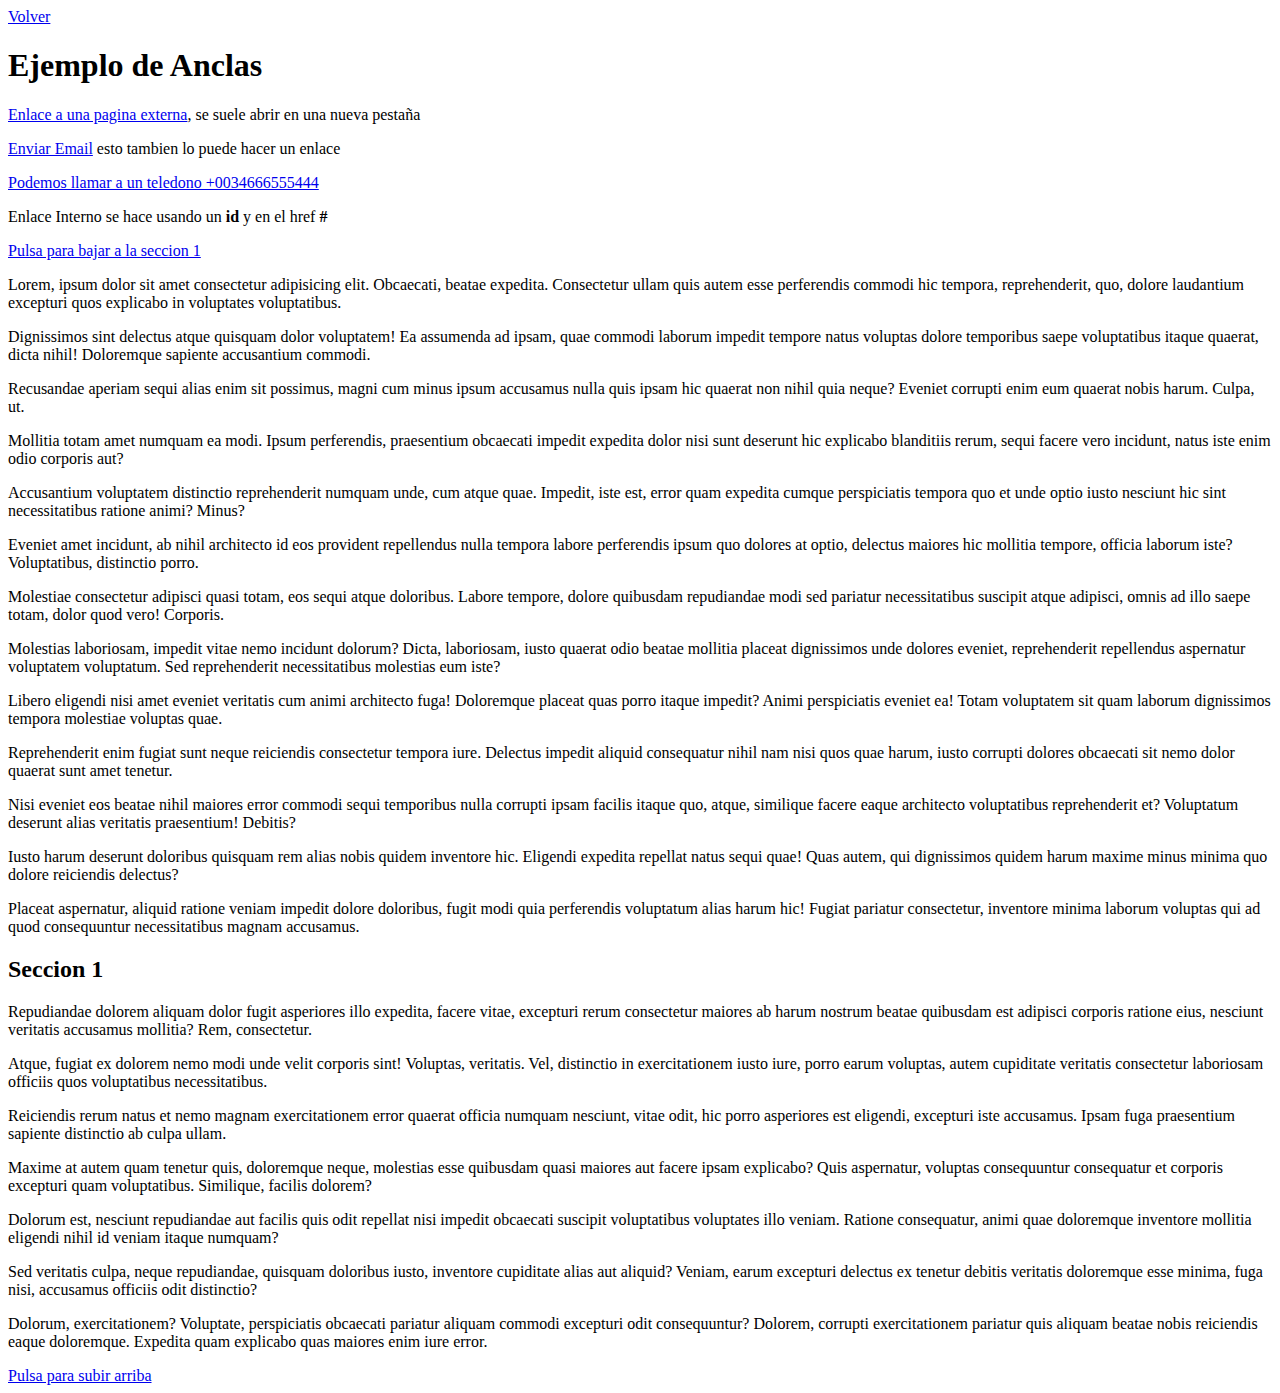
==== enlaces.html @ 3a88d7bc "07/05/2021" ====
<!DOCTYPE html>
<html lang="en">
<head>
    <meta charset="UTF-8">
    <meta http-equiv="X-UA-Compatible" content="IE=edge">
    <meta name="viewport" content="width=device-width, initial-scale=1.0">
    <title>Enlaces o Anclas</title>
</head>
<body id="top">
    <a href="index.html">Volver</a>
    <h1>Ejemplo de Anclas</h1>

    <p><a href="https://surfsearchspot.com" target="_blank">Enlace a una pagina externa</a>, se suele abrir en una nueva pestaña</p>
    <p><a href="mailto:infauraga@elorrite-errekamari.com?subject=Formulario%20de%20Contacto&body=lorem_ipsum">Enviar Email</a> esto tambien lo puede hacer un enlace</p>
    <p><a href="tel:+0034666555444">Podemos llamar a un teledono +0034666555444</a></p>
    <p>Enlace Interno se hace usando un <b>id</b> y en el href <b>#</b></p>
    <p><a href="#seccion1">Pulsa para bajar a la seccion 1</a></p>
    <p>Lorem, ipsum dolor sit amet consectetur adipisicing elit. Obcaecati, beatae expedita. Consectetur ullam quis autem esse perferendis commodi hic tempora, reprehenderit, quo, dolore laudantium excepturi quos explicabo in voluptates voluptatibus.</p>
    <p>Dignissimos sint delectus atque quisquam dolor voluptatem! Ea assumenda ad ipsam, quae commodi laborum impedit tempore natus voluptas dolore temporibus saepe voluptatibus itaque quaerat, dicta nihil! Doloremque sapiente accusantium commodi.</p>
    <p>Recusandae aperiam sequi alias enim sit possimus, magni cum minus ipsum accusamus nulla quis ipsam hic quaerat non nihil quia neque? Eveniet corrupti enim eum quaerat nobis harum. Culpa, ut.</p>
    <p>Mollitia totam amet numquam ea modi. Ipsum perferendis, praesentium obcaecati impedit expedita dolor nisi sunt deserunt hic explicabo blanditiis rerum, sequi facere vero incidunt, natus iste enim odio corporis aut?</p>
    <p>Accusantium voluptatem distinctio reprehenderit numquam unde, cum atque quae. Impedit, iste est, error quam expedita cumque perspiciatis tempora quo et unde optio iusto nesciunt hic sint necessitatibus ratione animi? Minus?</p>
    <p>Eveniet amet incidunt, ab nihil architecto id eos provident repellendus nulla tempora labore perferendis ipsum quo dolores at optio, delectus maiores hic mollitia tempore, officia laborum iste? Voluptatibus, distinctio porro.</p>
    <p>Molestiae consectetur adipisci quasi totam, eos sequi atque doloribus. Labore tempore, dolore quibusdam repudiandae modi sed pariatur necessitatibus suscipit atque adipisci, omnis ad illo saepe totam, dolor quod vero! Corporis.</p>
    <p>Molestias laboriosam, impedit vitae nemo incidunt dolorum? Dicta, laboriosam, iusto quaerat odio beatae mollitia placeat dignissimos unde dolores eveniet, reprehenderit repellendus aspernatur voluptatem voluptatum. Sed reprehenderit necessitatibus molestias eum iste?</p>
    <p>Libero eligendi nisi amet eveniet veritatis cum animi architecto fuga! Doloremque placeat quas porro itaque impedit? Animi perspiciatis eveniet ea! Totam voluptatem sit quam laborum dignissimos tempora molestiae voluptas quae.</p>
    <p>Reprehenderit enim fugiat sunt neque reiciendis consectetur tempora iure. Delectus impedit aliquid consequatur nihil nam nisi quos quae harum, iusto corrupti dolores obcaecati sit nemo dolor quaerat sunt amet tenetur.</p>
    <p>Nisi eveniet eos beatae nihil maiores error commodi sequi temporibus nulla corrupti ipsam facilis itaque quo, atque, similique facere eaque architecto voluptatibus reprehenderit et? Voluptatum deserunt alias veritatis praesentium! Debitis?</p>
    <p>Iusto harum deserunt doloribus quisquam rem alias nobis quidem inventore hic. Eligendi expedita repellat natus sequi quae! Quas autem, qui dignissimos quidem harum maxime minus minima quo dolore reiciendis delectus?</p>
    <p>Placeat aspernatur, aliquid ratione veniam impedit dolore doloribus, fugit modi quia perferendis voluptatum alias harum hic! Fugiat pariatur consectetur, inventore minima laborum voluptas qui ad quod consequuntur necessitatibus magnam accusamus.</p>
    <h2 id="seccion1">Seccion 1</h2>
    <p>Repudiandae dolorem aliquam dolor fugit asperiores illo expedita, facere vitae, excepturi rerum consectetur maiores ab harum nostrum beatae quibusdam est adipisci corporis ratione eius, nesciunt veritatis accusamus mollitia? Rem, consectetur.</p>
    <p>Atque, fugiat ex dolorem nemo modi unde velit corporis sint! Voluptas, veritatis. Vel, distinctio in exercitationem iusto iure, porro earum voluptas, autem cupiditate veritatis consectetur laboriosam officiis quos voluptatibus necessitatibus.</p>
    <p>Reiciendis rerum natus et nemo magnam exercitationem error quaerat officia numquam nesciunt, vitae odit, hic porro asperiores est eligendi, excepturi iste accusamus. Ipsam fuga praesentium sapiente distinctio ab culpa ullam.</p>
    <p>Maxime at autem quam tenetur quis, doloremque neque, molestias esse quibusdam quasi maiores aut facere ipsam explicabo? Quis aspernatur, voluptas consequuntur consequatur et corporis excepturi quam voluptatibus. Similique, facilis dolorem?</p>
    <p>Dolorum est, nesciunt repudiandae aut facilis quis odit repellat nisi impedit obcaecati suscipit voluptatibus voluptates illo veniam. Ratione consequatur, animi quae doloremque inventore mollitia eligendi nihil id veniam itaque numquam?</p>
    <p>Sed veritatis culpa, neque repudiandae, quisquam doloribus iusto, inventore cupiditate alias aut aliquid? Veniam, earum excepturi delectus ex tenetur debitis veritatis doloremque esse minima, fuga nisi, accusamus officiis odit distinctio?</p>
    <p>Dolorum, exercitationem? Voluptate, perspiciatis obcaecati pariatur aliquam commodi excepturi odit consequuntur? Dolorem, corrupti exercitationem pariatur quis aliquam beatae nobis reiciendis eaque doloremque. Expedita quam explicabo quas maiores enim iure error.</p>
    <a href="#top">Pulsa para subir arriba</a>
</body>
</html>
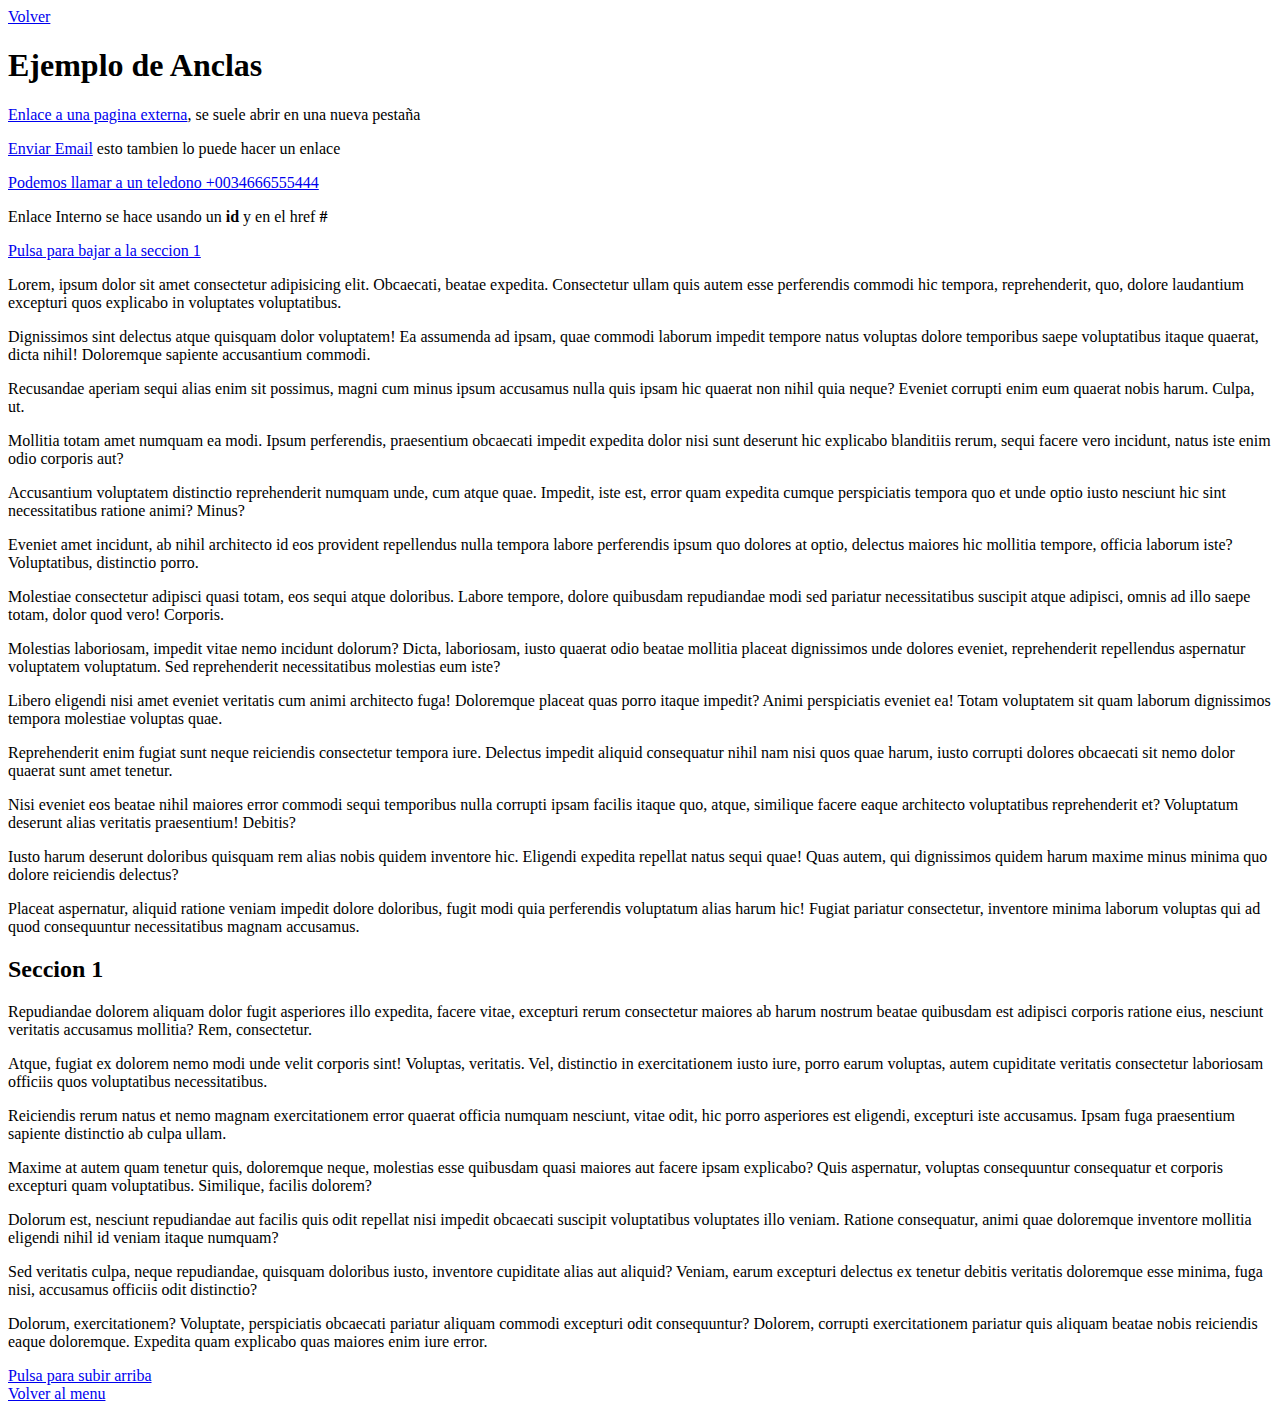
==== commit 0c715094: "implementacion de menu" ====
--- a/enlaces.html
+++ b/enlaces.html
@@ -37,5 +37,7 @@
     <p>Sed veritatis culpa, neque repudiandae, quisquam doloribus iusto, inventore cupiditate alias aut aliquid? Veniam, earum excepturi delectus ex tenetur debitis veritatis doloremque esse minima, fuga nisi, accusamus officiis odit distinctio?</p>
     <p>Dolorum, exercitationem? Voluptate, perspiciatis obcaecati pariatur aliquam commodi excepturi odit consequuntur? Dolorem, corrupti exercitationem pariatur quis aliquam beatae nobis reiciendis eaque doloremque. Expedita quam explicabo quas maiores enim iure error.</p>
     <a href="#top">Pulsa para subir arriba</a>
+<br>
+<a href="index.html">Volver al menu</a>
 </body>
 </html>